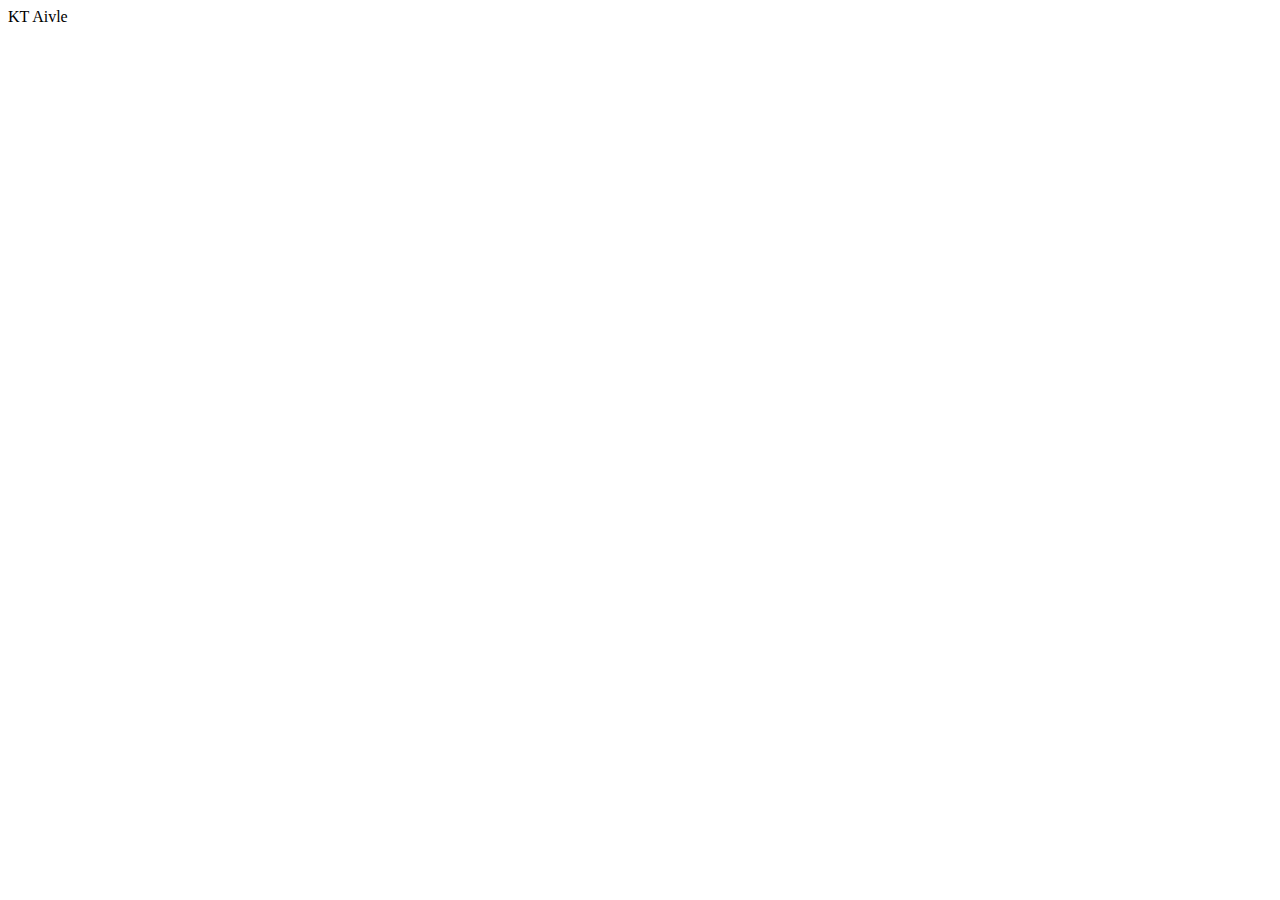
==== 11.Web/code/test.html @ 66cd49e9 "html 관련 정리" ====
<!DOCTYPE html>
<html lang="en">
<head>
    <meta charset="UTF-8">
    <meta name="viewport" content="width=device-width, initial-scale=1.0">
    <title>Document</title>
</head>
<body>
    KT Aivle
</body>
</html>
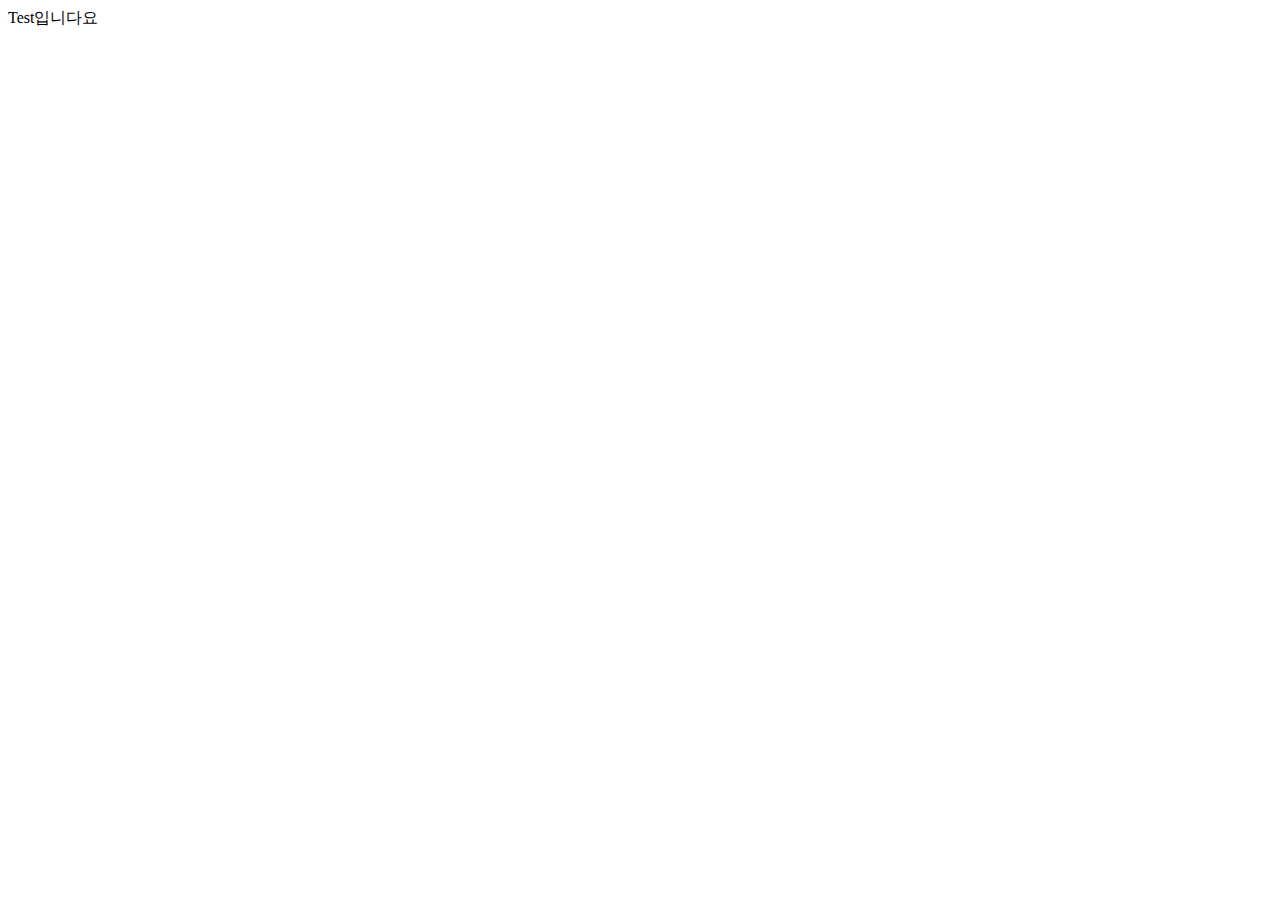
==== commit 2db21a8a: "수정" ====
--- a/11.Web/code/test.html
+++ b/11.Web/code/test.html
@@ -1,11 +1,11 @@
 <!DOCTYPE html>
 <html lang="en">
-<head>
-    <meta charset="UTF-8">
-    <meta name="viewport" content="width=device-width, initial-scale=1.0">
-    <title>Document</title>
-</head>
-<body>
-    KT Aivle
-</body>
-</html>+    <head>
+        <meta charset="UTF-8" />
+        <meta name="viewport" content="width=device-width, initial-scale=1.0" />
+        <title>Test 용</title>
+    </head>
+    <body>
+        Test입니다요
+    </body>
+</html>
